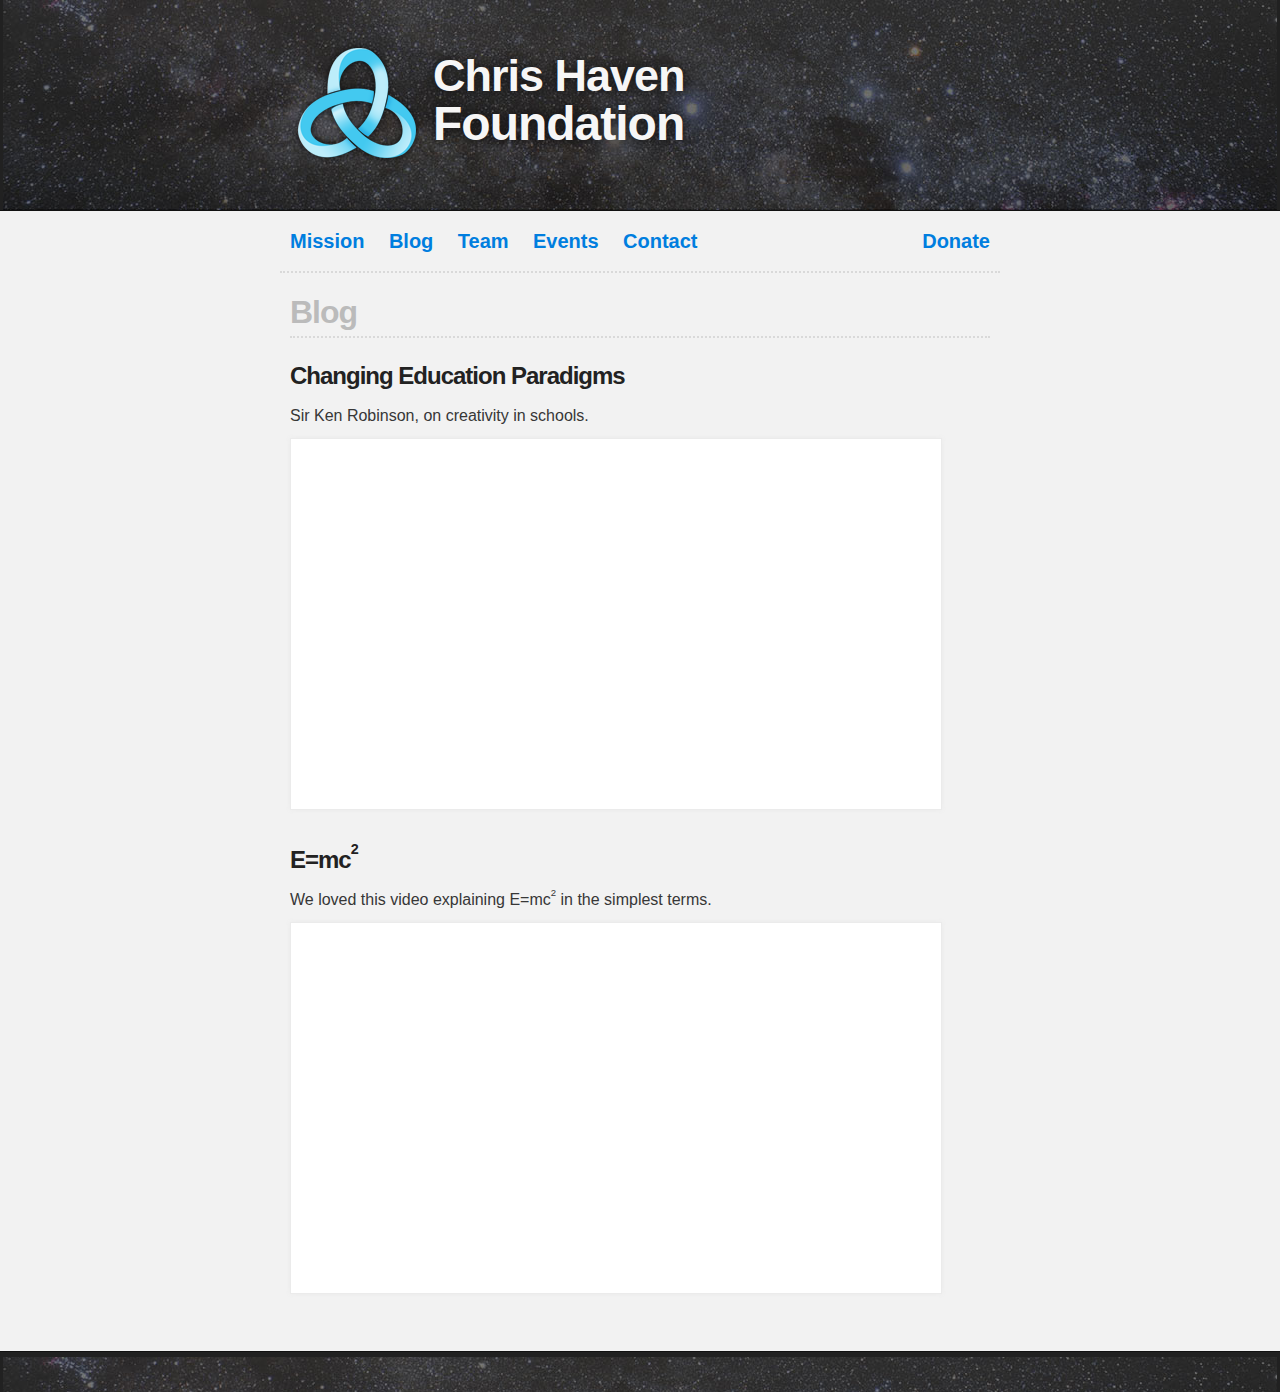
==== blog.html @ d948d5be "added new blog page. fixed emily's name. Added blog post." ====
<!DOCTYPE html>
<html>

  <head>
    <meta charset='utf-8' />
    <meta http-equiv="X-UA-Compatible" content="chrome=1" />
    <meta name="description" content="Haven : Chris Haven Foundation" />

    <link rel="stylesheet" type="text/css" media="screen" href="stylesheets/stylesheet.css">

    <title>Chris Haven Foundation</title>
  </head>

  <body>

    <!-- HEADER -->
    <div id="header_wrap" class="outer">
        <header class="inner">
          <a href="index.html">
            <h1><span class="top_line">Chris Haven</span><br/><span class="bottom_line">Foundation</span></h1>
          </a>
        </header>
    </div>

    <!-- MAIN CONTENT -->
    <div id="main_content" class="outer">
      
      <nav class="inner">
        <a href="mission.html">Mission</a>
        <a href="blog.html">Blog</a>
        <a href="index.html#team">Team</a>
        <a href="index.html#events">Events</a>
        <a href="index.html#contact">Contact</a>
        <a href="donate.html" class="donate">Donate</a>
      </nav>

      <section id="blog" class="inner">
      
<h2>Blog</h2>

<article class="blog_entry">
  <h3>Changing Education Paradigms</h3>
  <!--<date>Nov. 5, 2012</date>-->
  <p class="content_body">
    Sir Ken Robinson, on creativity in schools.
    <iframe width="640" height="360" src="http://www.youtube.com/embed/zDZFcDGpL4U" frameborder="0" allowfullscreen></iframe>
  </p>
</article>


<article class="blog_entry">
  <h3>E=mc<sup>2</sup></h3>
  <!--<date>Nov. 5, 2012</date>-->
  <p class="content_body">
    We loved this video explaining E=mc<sup>2</sup> in the simplest terms.
    <iframe src="http://player.vimeo.com/video/29370426?badge=0" width="640" height="360" frameborder="0" webkitAllowFullScreen mozallowfullscreen allowFullScreen></iframe>
    <!--<p><a href="http://vimeo.com/29370426">E=mc2 explained (in 15 seconds!)</a> from <a href="http://vimeo.com/thinkvisuallystudios">Think Visually Studios</a>.</p> -->
  </p>
</article>

      </section>
      
    </div> <!-- main_content -->

    <!-- FOOTER  -->
    <div id="footer_wrap" class="outer">
      <footer class="inner">

      </footer>
    </div>

    

  </body>
</html>
---- stylesheets/stylesheet.css ----
/*******************************************************************************
MeyerWeb Reset
*******************************************************************************/

html, body, div, span, applet, object, iframe,
h1, h2, h3, h4, h5, h6, p, blockquote, pre,
a, abbr, acronym, address, big, cite, code,
del, dfn, em, img, ins, kbd, q, s, samp,
small, strike, strong, sub, sup, tt, var,
b, u, i, center,
dl, dt, dd, ol, ul, li,
fieldset, form, label, legend,
table, caption, tbody, tfoot, thead, tr, th, td,
article, aside, canvas, details, embed,
figure, figcaption, footer, header, hgroup,
menu, nav, output, ruby, section, summary,
time, mark, audio, video {
  margin: 0;
  padding: 0;
  border: 0;
  font: inherit;
  vertical-align: baseline;
}

/* HTML5 display-role reset for older browsers */
article, aside, details, figcaption, figure,
footer, header, hgroup, menu, nav, section {
  display: block;
}

ol, ul {
  list-style: none;
}

blockquote, q {
}

table {
  border-collapse: collapse;
  border-spacing: 0;
}

a:focus {
  outline: none;
}

/*******************************************************************************
Theme Styles
*******************************************************************************/

body {
  box-sizing: border-box;
  color:#373737;
  background: #212121;
  font-size: 16px;
  font-family: 'Myriad Pro', Calibri, Helvetica, Arial, sans-serif;
  line-height: 1.5;
  -webkit-font-smoothing: antialiased;
}

h1, h2, h3, h4, h5, h6 {
  margin: 10px 0;
  font-weight: 700;
  color:#222222;
  font-family: 'Lucida Grande', 'Calibri', Helvetica, Arial, sans-serif;
  letter-spacing: -1px;
}

h1 {
  font-size: 36px;
  font-weight: 700;
}

h2 {
  font-size: 32px;
  color: #bbb;
  border-bottom: 2px dotted rgba(0,0,0,0.1);
  padding-bottom: 0;
  margin-bottom: 20px;
}

h3 {
  font-size: 24px;
}

h4 {
  font-size: 21px;
}

h5 {
  font-size: 18px;
}

h6 {
  font-size: 16px;
}

p {
  margin: 10px 0 15px 0;
}

footer p {
  color: #f2f2f2;
}

a {
  text-decoration: none;
  color: #007edf;
  text-shadow: none;

  transition: color 0.15s ease;
  transition: text-shadow 0.15s ease;
  -webkit-transition: color 0.15s ease;
  -webkit-transition: text-shadow 0.15s ease;
  -moz-transition: color 0.15s ease;
  -moz-transition: text-shadow 0.15s ease;
  -o-transition: color 0.15s ease;
  -o-transition: text-shadow 0.15s ease;
  -ms-transition: color 0.15s ease;
  -ms-transition: text-shadow 0.15s ease;
}

#main_content a:hover {
  color: #0069ba;
  text-shadow: #0090ff 0px 0px 2px;
}

footer a:hover {
  color: #43adff;
  text-shadow: #0090ff 0px 0px 2px;
}

em {
  font-style: italic;
}

strong {
  font-weight: bold;
}

img {
  position: relative;
  margin: 0 auto;
  max-width: 739px;
  padding: 5px;
  margin: 10px 0 10px 0;
  border: 1px solid #ebebeb;

  box-shadow: 0 0 5px #ebebeb;
  -webkit-box-shadow: 0 0 5px #ebebeb;
  -moz-box-shadow: 0 0 5px #ebebeb;
  -o-box-shadow: 0 0 5px #ebebeb;
  -ms-box-shadow: 0 0 5px #ebebeb;
}

iframe {
  padding: 5px;
  margin: 10px 0 10px 0;
  border: 1px solid #ebebeb;
  box-shadow: 0 0 5px #ebebeb;
  background: white;
}

pre, code {
  width: 100%;
  color: #222;
  background-color: #fff;

  font-family: Monaco, "Bitstream Vera Sans Mono", "Lucida Console", Terminal, monospace;
  font-size: 14px;

  border-radius: 2px;
  -moz-border-radius: 2px;
  -webkit-border-radius: 2px;



}

pre {
  width: 100%;
  padding: 10px;
  box-shadow: 0 0 10px rgba(0,0,0,.1);
  overflow: auto;
}

code {
  padding: 3px;
  margin: 0 3px;
  box-shadow: 0 0 10px rgba(0,0,0,.1);
}

pre code {
  display: block;
  box-shadow: none;
}

blockquote {
  color: #666;
  margin-bottom: 20px;
  padding: 0 0 0 20px;
  border-left: 3px solid #bbb;
}

ul, ol, dl {
  margin-bottom: 15px
}

ul li {
  list-style: inside;
  padding-left: 20px;
}

ol li {
  list-style: decimal inside;
  padding-left: 20px;
}

dl dt {
  font-weight: bold;
}

dl dd {
  padding-left: 20px;
  font-style: italic;
}

dl p {
  padding-left: 20px;
  font-style: italic;
}

hr {
  height: 1px;
  margin-bottom: 5px;
  border: none;
  background: url('../images/bg_hr.png') repeat-x center;
}

table {
  border: 1px solid #373737;
  margin-bottom: 20px;
  text-align: left;
 }

th {
  font-family: 'Lucida Grande', 'Helvetica Neue', Helvetica, Arial, sans-serif;
  padding: 10px;
  background: #373737;
  color: #fff;
 }

td {
  padding: 10px;
  border: 1px solid #373737;
 }

form {
  background: #f2f2f2;
  padding: 20px;
}

img {
  width: 100%;
  max-width: 100%;
}

sup {
  font-size: 60%;
  vertical-align: top;
  line-height: 1;
}

/*
 * Clearfix: contain floats
 *
 * For modern browsers
 * 1. The space content is one way to avoid an Opera bug when the
 *    `contenteditable` attribute is included anywhere else in the document.
 *    Otherwise it causes space to appear at the top and bottom of elements
 *    that receive the `clearfix` class.
 * 2. The use of `table` rather than `block` is only necessary if using
 *    `:before` to contain the top-margins of child elements.
 */

.clearfix:before,
.clearfix:after {
    content: " "; /* 1 */
    display: table; /* 2 */
}

.clearfix:after {
    clear: both;
}

/*
 * For IE 6/7 only
 * Include this rule to trigger hasLayout and contain floats.
 */

.clearfix {
    *zoom: 1;
}

/*******************************************************************************
Full-Width Styles
*******************************************************************************/

.outer {
  width: 100%;
}

.inner {
  position: relative;
  max-width: 700px;
  padding: 20px 10px;
  margin: 0 auto;
}

#header_wrap {
  background-color: #212121;
  background-image: url('../images/banner.jpg');
  background-repeat: no-repeat;
  background-position: center;
  height: 210px;
  /*
  background: -moz-linear-gradient(top, #373737, #212121);
  background: -webkit-linear-gradient(top, #373737, #212121);
  background: -ms-linear-gradient(top, #373737, #212121);
  background: -o-linear-gradient(top, #373737, #212121);
  background: linear-gradient(top, #373737, #212121);*/
}

#header_wrap .inner {
  padding: 40px 10px 30px 10px;
}

header h1 {
  margin: 0;
  color: #f6f6f6;
  font-weight: 700;
  text-shadow: 0px 0px 10px #111;
  background: url('../images/logo.png') no-repeat;
  background-position: 0 0;
  padding: 13px 0 0 143px;
  height: 126px;
  min-width: 280px;
  line-height: 45px;
}
header h1 .top_line{
  font-size: 45px;
}
header h1 .bottom_line{
  font-size: 48px;
}

#main_content {
  background: #f2f2f2;
  border-top: 1px solid #111;
  border-bottom: 1px solid #111;
}

#main_content nav {
  border-bottom: 2px dotted rgba(0,0,0,0.1);
  line-height: 1;
  margin-bottom: 15px;
}
#main_content nav a{
  padding: 0 20px 0 0;
  font-size: 20px;
  font-weight: 600;
}
#main_content nav a.donate{
  padding: 0;
  float: right;
}

#main_content section{
  padding: 0 0 25px;
}

#footer_wrap {
  background-color: #212121;
  background-image: url('../images/banner.jpg');
  background-repeat: no-repeat;
  background-position: center 5px;
}

/**
Sections
**/
#mission img{
  width: 280px;
  float: left;
  margin-right: 15px;
}
#mission .mini_mission{
  font-size: 18px;
}
#team img{
  width: 150px;
  height: 150px;
  float: left;
  margin-right: 15px;
}


/*******************************************************************************
Small Device Styles
*******************************************************************************/

@media screen and (max-width: 480px) {
  body {
    font-size:14px;
  }

  #downloads {
    display: none;
  }

  .inner {
    min-width: 320px;
    max-width: 480px;
  }

  h1 {
    font-size: 28px;
  }

  h2 {
    font-size: 24px;
  }

  h3 {
    font-size: 21px;
  }

  h4 {
    font-size: 18px;
  }

  h5 {
    font-size: 14px;
  }

  h6 {
    font-size: 12px;
  }

  code, pre {
    min-width: 320px;
    max-width: 480px;
    font-size: 11px;
  }

}
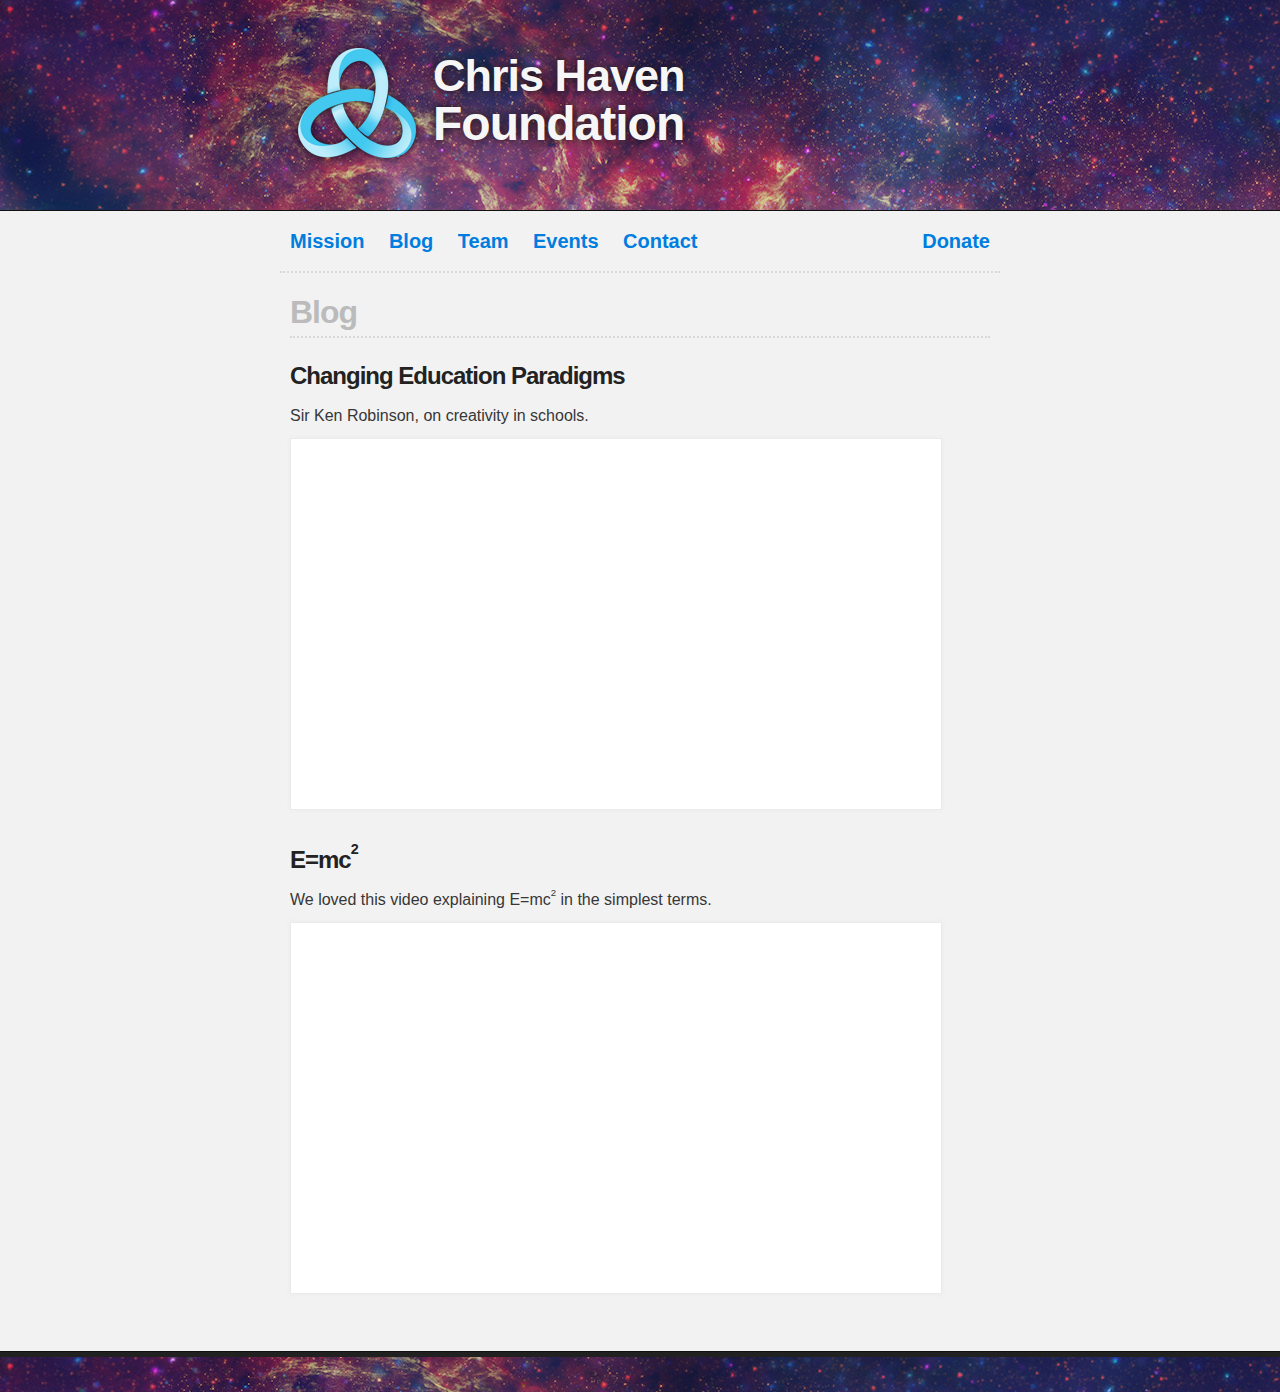
==== commit 2df63e4e: "add events and team pages. Update team page." ====
--- a/blog.html
+++ b/blog.html
@@ -8,7 +8,7 @@
 
     <link rel="stylesheet" type="text/css" media="screen" href="stylesheets/stylesheet.css">
 
-    <title>Chris Haven Foundation</title>
+    <title>Blog - Chris Haven Foundation</title>
   </head>
 
   <body>
@@ -28,8 +28,8 @@
       <nav class="inner">
         <a href="mission.html">Mission</a>
         <a href="blog.html">Blog</a>
-        <a href="index.html#team">Team</a>
-        <a href="index.html#events">Events</a>
+        <a href="team.html">Team</a>
+        <a href="events.html">Events</a>
         <a href="index.html#contact">Contact</a>
         <a href="donate.html" class="donate">Donate</a>
       </nav>
--- a/stylesheets/stylesheet.css
+++ b/stylesheets/stylesheet.css
@@ -145,6 +145,7 @@
   padding: 5px;
   margin: 10px 0 10px 0;
   border: 1px solid #ebebeb;
+  background-color: whitesmoke;
 
   box-shadow: 0 0 5px #ebebeb;
   -webkit-box-shadow: 0 0 5px #ebebeb;
@@ -200,6 +201,10 @@
   margin-bottom: 20px;
   padding: 0 0 0 20px;
   border-left: 3px solid #bbb;
+  font-size: 16px;
+  line-height: 1.3;
+  font-family: Georgia, Times, serif;
+  font-style: italic;
 }
 
 ul, ol, dl {
@@ -319,7 +324,7 @@
 
 #header_wrap {
   background-color: #212121;
-  background-image: url('../images/banner.jpg');
+  background-image: url('../images/banner2.jpg');
   background-repeat: no-repeat;
   background-position: center;
   height: 210px;
@@ -358,6 +363,7 @@
   background: #f2f2f2;
   border-top: 1px solid #111;
   border-bottom: 1px solid #111;
+  min-height: 600px;
 }
 
 #main_content nav {
@@ -381,7 +387,7 @@
 
 #footer_wrap {
   background-color: #212121;
-  background-image: url('../images/banner.jpg');
+  background-image: url('../images/banner2.jpg');
   background-repeat: no-repeat;
   background-position: center 5px;
 }
@@ -397,12 +403,28 @@
 #mission .mini_mission{
   font-size: 18px;
 }
-#team img{
+#team .members img{
+  width: 100px;
+  height: 100px;
+  float: left;
+  margin-right: 15px;
+}
+#team .member > img{
   width: 150px;
   height: 150px;
   float: left;
   margin-right: 15px;
 }
+#team .member blockquote{
+  width: 75%;
+  margin-left: 50px;
+}
+#team .member img.einstein_cartoon{
+  float: right;
+  width: 160px;
+  height: auto;
+  margin: -5px 0px 0 10px;
+}
 
 
 /*******************************************************************************
